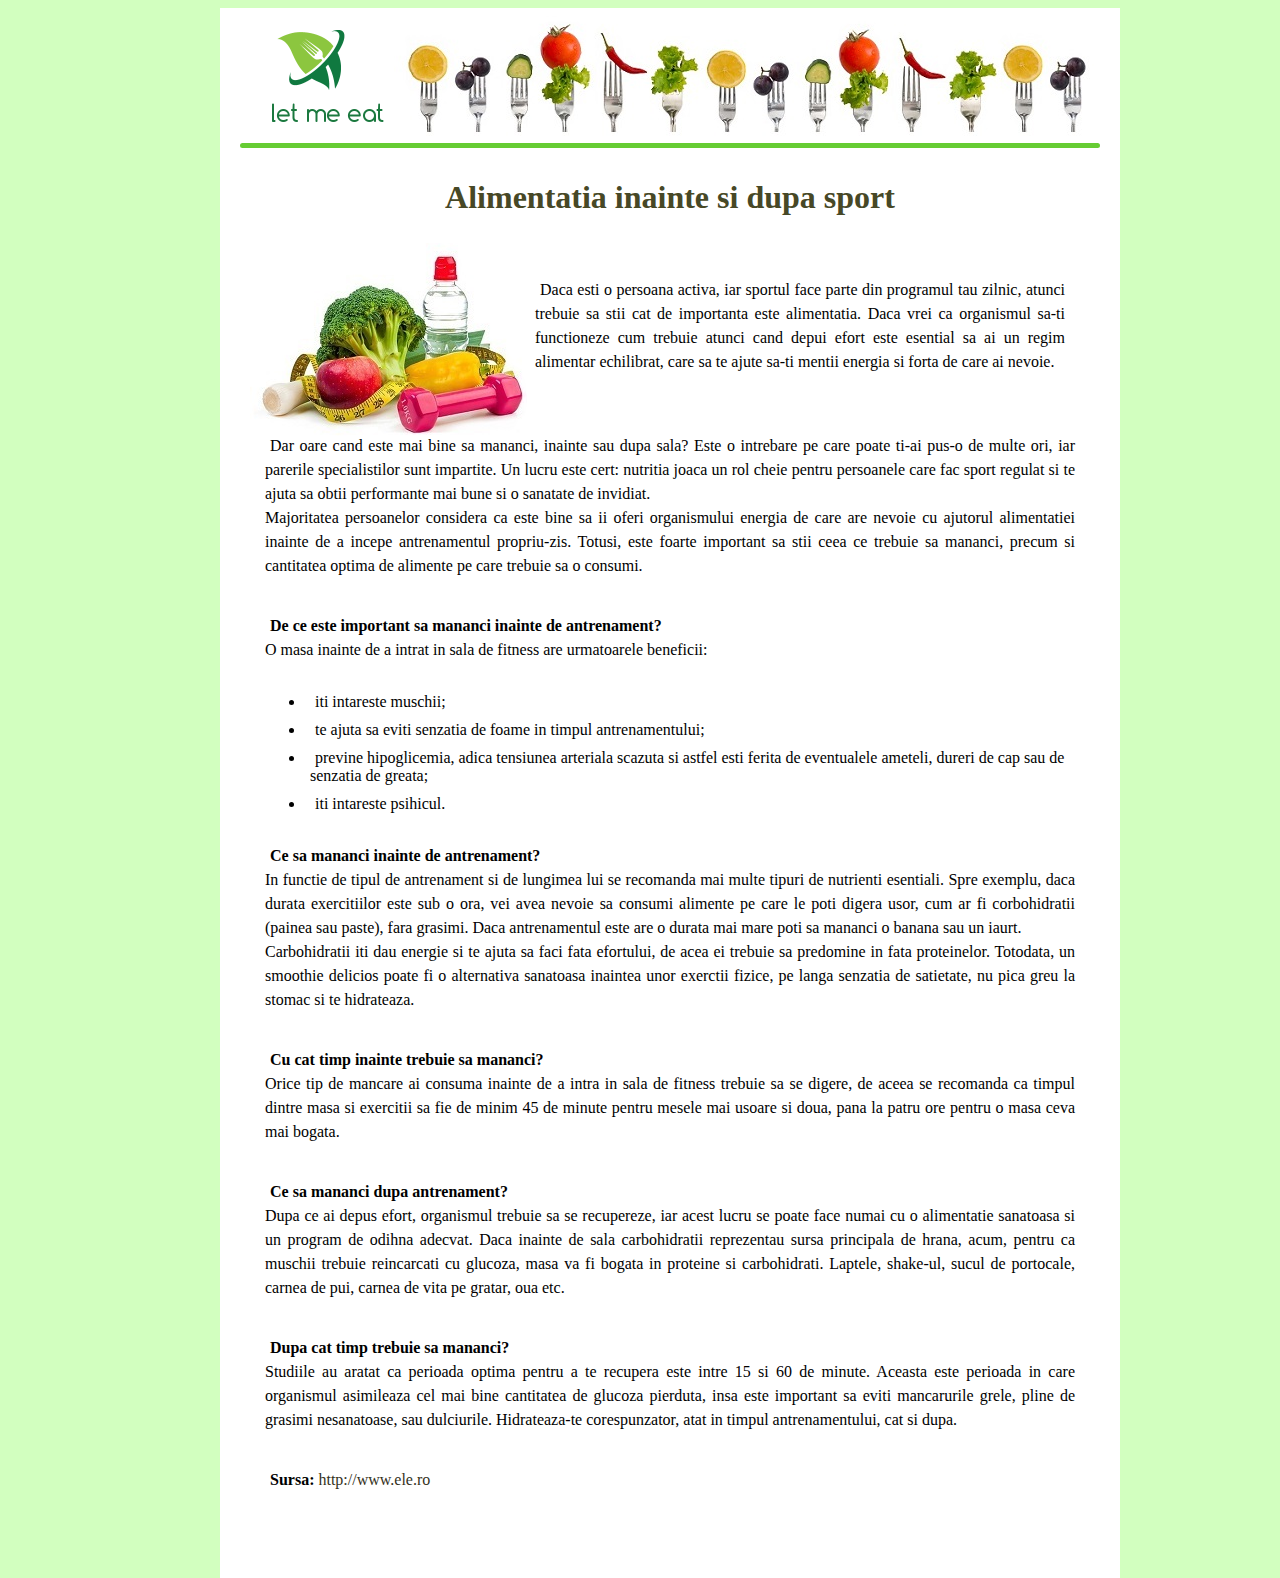
==== Alimentatia-inainte-si-dupa-sport.html @ 4ac3a2d7 "adding and styling articles" ====
<!doctype html>
<html>
<head>
  <link href="style-articles.css" rel="stylesheet">
</head>
<body>
  <div class="container">
    <div class="header">
      <div class="logo">
        <a href="index.html"><img src="images/logo_2.png" alt="image"/></a>
      </div>
      <div class="header-photo">
        <img src="images/header-photo.jpg" alt="image"/>
      </div>
   </div>
   <div id="border"></div>
      <!--<div class="menu">
        <a href="#">Retete sanatoase</a>
        <a href="#">Calculator Calorii</a>
        <a href="#">Articole</a>
        <a href="#">Forum</a>
        <a href="#">Contact</a>
      </div>
    </div>
    <div class="articles">
    <div class="image">
      <img src="images/image_fruits.jpg" alt="image"/>
    </div>-->
    <div class="article">
        <article>
        <h1>Alimentatia inainte si dupa sport</h1>
		    <div class="article-image">
          <img src="images/image_fruits.jpg" alt="image">
        </div>
        <div class="content">
          <p id="intro">Daca esti o persoana activa, iar sportul face parte din programul tau zilnic, atunci trebuie sa stii cat de importanta este alimentatia. Daca vrei ca organismul sa-ti functioneze cum trebuie atunci cand depui efort este esential sa ai un regim alimentar echilibrat, care sa te ajute sa-ti mentii energia si forta de care ai nevoie. </p>
          </br><p>Dar oare cand este mai bine sa mananci, inainte sau dupa sala? Este o intrebare pe care poate ti-ai pus-o de multe ori, iar parerile specialistilor sunt impartite. Un lucru este cert: nutritia joaca un rol cheie pentru persoanele care fac sport regulat si te ajuta sa obtii performante mai bune si o sanatate de invidiat.
          </br>Majoritatea persoanelor considera ca este bine sa ii oferi organismului energia de care are nevoie cu ajutorul alimentatiei inainte de a incepe antrenamentul propriu-zis. Totusi, este foarte important sa stii ceea ce trebuie sa mananci, precum si cantitatea optima de alimente pe care trebuie sa o consumi.</p>
          <section>
            <p><span>De ce este important sa mananci inainte de antrenament?</span>
            </br>O masa inainte de a intrat in sala de fitness are urmatoarele beneficii:</p>
            <ul>
              <li> iti intareste muschii;</li>
              <li> te ajuta sa eviti senzatia de foame in timpul antrenamentului;</li>
              <li> previne hipoglicemia, adica tensiunea arteriala scazuta si astfel esti ferita de eventualele ameteli, dureri de cap sau de senzatia de greata;</li>
              <li> iti intareste psihicul.</li>
          </section>

          <section>
            <p><span>Ce sa mananci inainte de antrenament?</span>
            </br>In functie de tipul de antrenament si de lungimea lui se recomanda mai multe tipuri de nutrienti esentiali. Spre exemplu, daca durata exercitiilor este sub o ora, vei avea nevoie sa consumi alimente pe care le poti digera usor, cum ar fi corbohidratii (painea sau paste), fara grasimi. Daca antrenamentul este are o durata mai mare poti sa mananci o banana sau un iaurt.
            </br>Carbohidratii iti dau energie si te ajuta sa faci fata efortului, de acea ei trebuie sa predomine in fata proteinelor. Totodata, un smoothie delicios poate fi o alternativa sanatoasa inaintea unor exerctii fizice, pe langa senzatia de satietate, nu pica greu la stomac si te hidrateaza.</p>
          </section>

          <section>
            <p><span>Cu cat timp inainte trebuie sa mananci?</span>
            </br>Orice tip de mancare ai consuma inainte de a intra in sala de fitness trebuie sa se digere, de aceea se recomanda ca timpul dintre masa si exercitii sa fie de minim 45 de minute pentru mesele mai usoare si doua, pana la patru ore pentru o masa ceva mai bogata.</p>
          </section>

          <section>
            <p><span>Ce sa mananci dupa antrenament?</span>
            </br>Dupa ce ai depus efort, organismul trebuie sa se recupereze, iar acest lucru se poate face numai cu o alimentatie sanatoasa si un program de odihna adecvat. Daca inainte de sala carbohidratii reprezentau sursa principala de hrana, acum, pentru ca muschii trebuie reincarcati cu glucoza, masa va fi bogata in proteine si carbohidrati. Laptele, shake-ul, sucul de portocale, carnea de pui, carnea de vita pe gratar, oua etc.</p>
          </section>

          <section>
            <p><span>Dupa cat timp trebuie sa mananci?</span>
            </br>Studiile au aratat ca perioada optima pentru a te recupera este intre 15 si 60 de minute. Aceasta este perioada in care organismul asimileaza cel mai bine cantitatea de glucoza pierduta, insa este important sa eviti mancarurile grele, pline de grasimi nesanatoase, sau dulciurile. Hidrateaza-te corespunzator, atat in timpul antrenamentului, cat si dupa.</p>
          </section>

          <p><span>Sursa:</span><a href="http://www.ele.ro"> http://www.ele.ro</a></p>
        </div>
      </article>
    </div>
</body>
</html>
---- style-articles.css ----
body {
  background-color: #d2ffbf;
  margin-left: 220px;
  margin-right: 100px;
}
.container {
  /*margin: 0px 150px 0px 150px */
  background-color: white;
  height: 1400px;
  width: 900px;
}
.header .logo {
  float: left;
  padding-left: 20px;
}
.header-photo {padding-right: 20px;}
#border {
  border-bottom: #66cc33 5px solid;
  margin: 0 20px 0 20px;
  border-radius: 10px;
}
.article {
  padding: 10px 20px 20px 20px;
  background-color: white;
  height: inherit;
  margin-bottom: 10px;
}
.article h1 {
  text-align: center;
  color: #474826;
}
.article-image {
  position: absolute;
  float: left;
  padding: 5px 10px 10px 10px;
}
.article-video {text-align: center;}
.article-video span {
  text-align: center;
  font-size: 12px;
}
#intro {padding: 40px 20px 0 280px;}
.content {
  margin-left: 15px;
  margin-right: 15px;
}
.content p {
  text-align: justify;
  text-indent: 5px;
  padding: 10px;
  line-height: 1.5;
}
.content {text-indent: 5px;}
.content ol {list-style-type: decimal;}
.content ol li {
  margin-left: 10px;
  padding: 5px;
}
.content ul li {
  margin-left: 10px;
  padding: 5px;
}
.content ol span {
  font-style: italic;
  font-weight: normal;
}
.content span {font-weight: bold;}
a {
  color: #34321b;
  text-decoration: none;
}
a:hover {
  color: blue;
  text-decoration: underline;
}
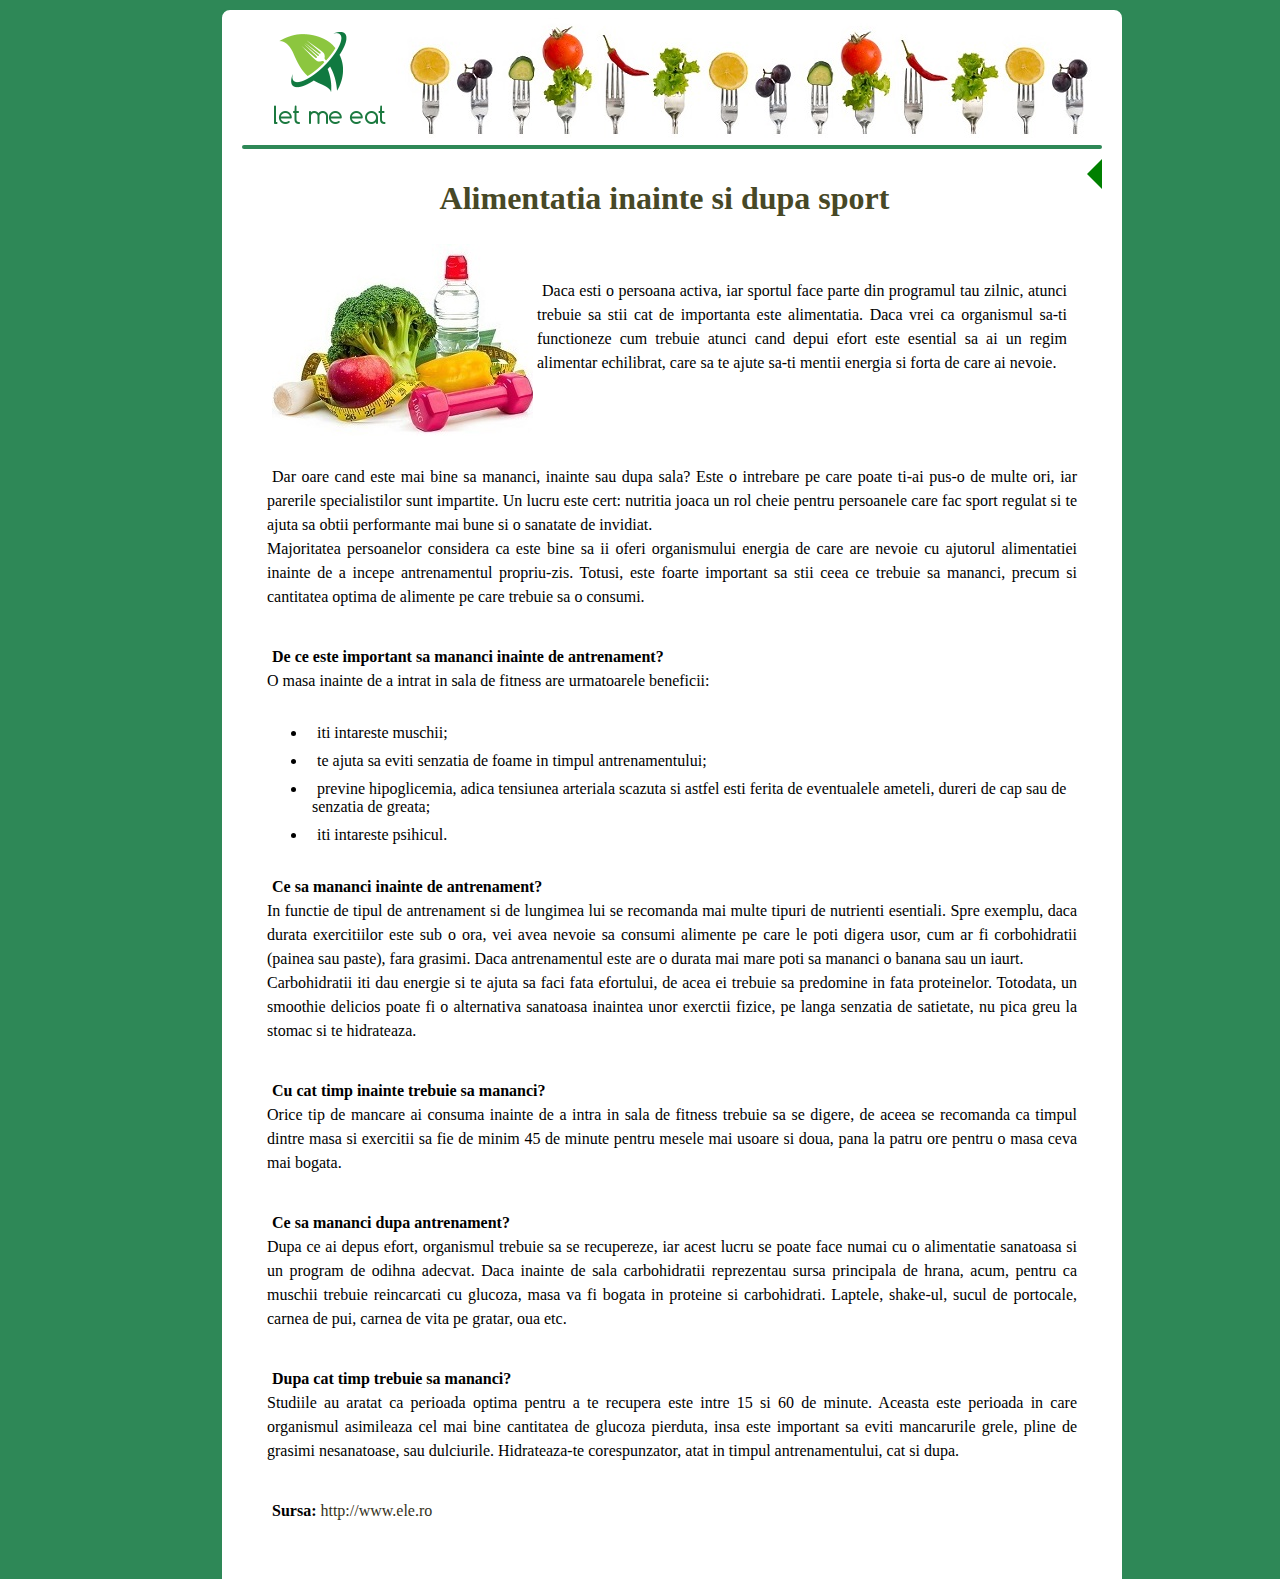
==== commit c3057f0c: "adding back navigation; style changes" ====
--- a/Alimentatia-inainte-si-dupa-sport.html
+++ b/Alimentatia-inainte-si-dupa-sport.html
@@ -27,6 +27,8 @@
       <img src="images/image_fruits.jpg" alt="image"/>
     </div>-->
     <div class="article">
+      <div class="arrow-left"><a href="index.html"></a></div>
+
         <article>
         <h1>Alimentatia inainte si dupa sport</h1>
 		    <div class="article-image">
--- a/style-articles.css
+++ b/style-articles.css
@@ -1,5 +1,5 @@
 body {
-  background-color: #d2ffbf;
+  background-color: #2e8857;
   margin-left: 220px;
   margin-right: 100px;
 }
@@ -8,6 +8,8 @@
   background-color: white;
   height: 1400px;
   width: 900px;
+  border: 2px solid #2e8857;
+  border-radius: 10px;
 }
 .header .logo {
   float: left;
@@ -15,9 +17,17 @@
 }
 .header-photo {padding-right: 20px;}
 #border {
-  border-bottom: #66cc33 5px solid;
+  border-bottom: #2e8857 4px solid;
   margin: 0 20px 0 20px;
   border-radius: 10px;
+}
+.arrow-left a {
+    float: right;
+    width: 0;
+  	height: 0;
+    border-top: 15px solid transparent;
+    border-bottom: 15px solid transparent;
+    border-right: 15px solid green;
 }
 .article {
   padding: 10px 20px 20px 20px;
@@ -32,14 +42,14 @@
 .article-image {
   position: absolute;
   float: left;
-  padding: 5px 10px 10px 10px;
+  padding: 5px 10px 10px 30px;
 }
 .article-video {text-align: center;}
 .article-video span {
   text-align: center;
   font-size: 12px;
 }
-#intro {padding: 40px 20px 0 280px;}
+#intro {padding: 40px 20px 30px 280px;}
 .content {
   margin-left: 15px;
   margin-right: 15px;
